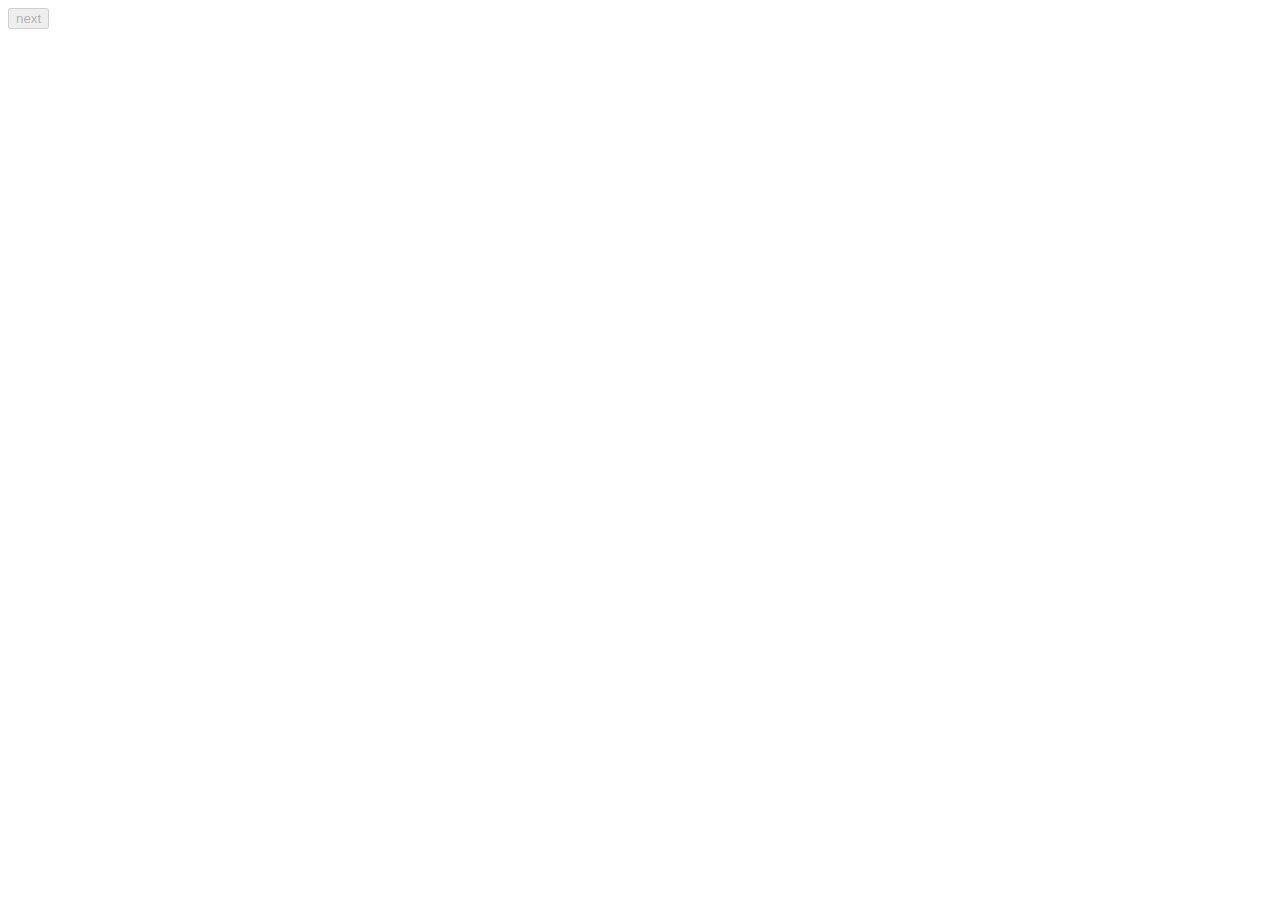
==== pages/1-roles.html @ 1cc1694e "change file and folder structure" ====
<!DOCTYPE html>
<html lang="en">
  <head>
    <meta charset="UTF-8" />
    <meta http-equiv="X-UA-Compatible" content="IE=edge" />
    <meta name="viewport" content="width=device-width, initial-scale=1.0" />
    <title>Mafia</title>
    <link
      href="https://cdn.jsdelivr.net/npm/bootstrap@5.3.2/dist/css/bootstrap.min.css"
      rel="stylesheet"
      integrity="sha384-T3c6CoIi6uLrA9TneNEoa7RxnatzjcDSCmG1MXxSR1GAsXEV/Dwwykc2MPK8M2HN"
      crossorigin="anonymous"
    />
    <link rel="stylesheet" href="../assets/css/style.css" />
  </head>
  <body>
    <section class="container d-flex align-items-center flex-column mt-5">
      <div class="game-roles"></div>
      <button class="next-btn" disabled>next</button>
    </section>

    <!-- <script
      src="https://cdn.jsdelivr.net/npm/bootstrap@5.3.2/dist/js/bootstrap.bundle.min.js"
      integrity="sha384-C6RzsynM9kWDrMNeT87bh95OGNyZPhcTNXj1NW7RuBCsyN/o0jlpcV8Qyq46cDfL"
      crossorigin="anonymous"
    ></script> -->
    <script type="module" src="../assets/javascript/1-roles.js"></script>
  </body>
</html>
---- assets/css/style.css ----
.player-list {
  width: 20rem;
}
body {
  /* background: url(../images/mafia.jpg);
  background-size: cover; */
}
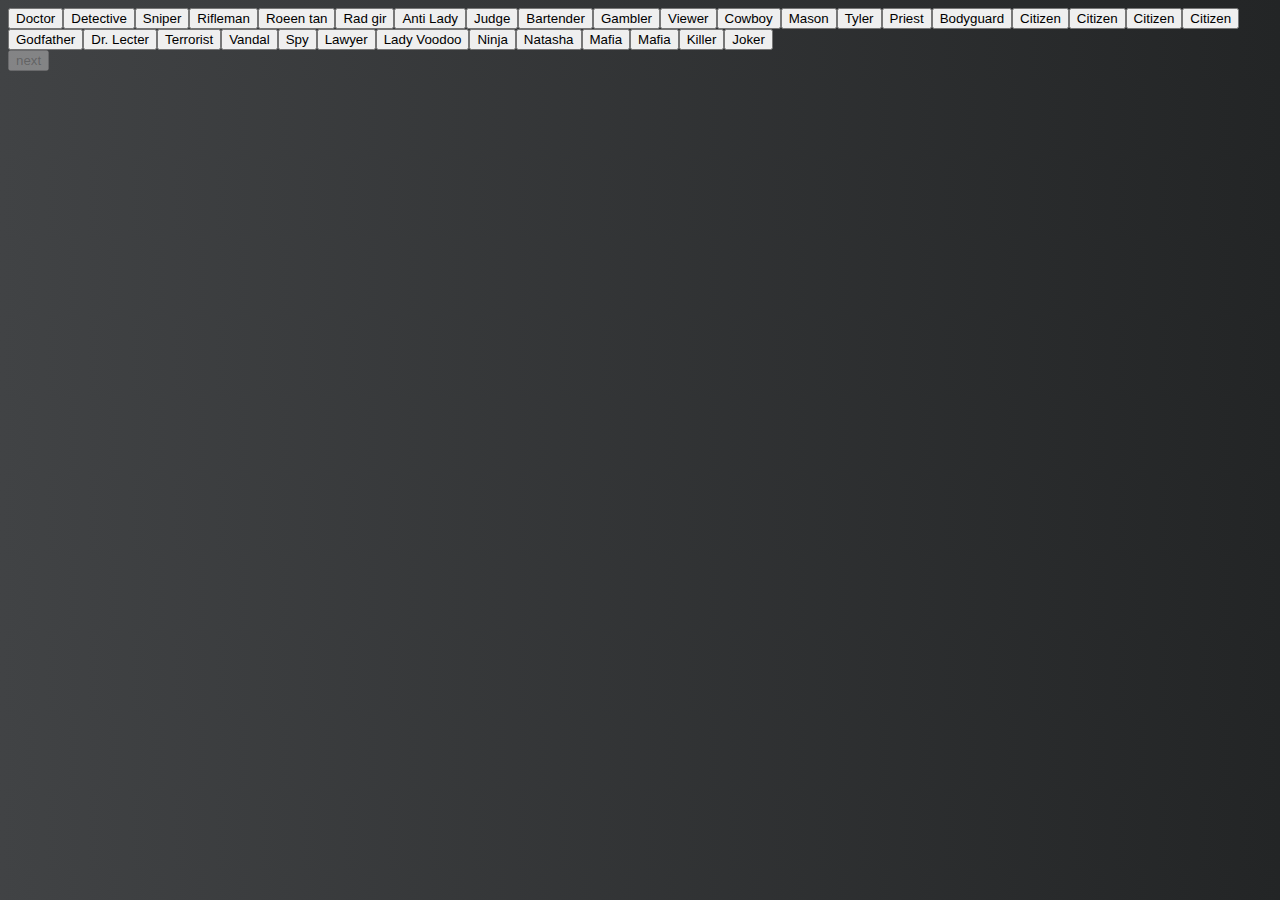
==== commit ed208a29: "change name" ====
--- a/pages/1-roles.html
+++ b/pages/1-roles.html
@@ -4,7 +4,7 @@
     <meta charset="UTF-8" />
     <meta http-equiv="X-UA-Compatible" content="IE=edge" />
     <meta name="viewport" content="width=device-width, initial-scale=1.0" />
-    <title>Mafia</title>
+    <title>Roles</title>
     <link
       href="https://cdn.jsdelivr.net/npm/bootstrap@5.3.2/dist/css/bootstrap.min.css"
       rel="stylesheet"
--- a/assets/css/style.css
+++ b/assets/css/style.css
@@ -4,4 +4,19 @@
 body {
   /* background: url(../images/mafia.jpg);
   background-size: cover; */
+
+  background: #232526; /* fallback for old browsers */
+  background: -webkit-linear-gradient(to right, #414345, #232526); /* Chrome 10-25, Safari 5.1-6 */
+  background: linear-gradient(to right, #414345, #232526); /* W3C, IE 10+/ Edge, Firefox 16+, Chrome 26+, Opera 12+, Safari 7+ */
 }
+.timerCard {
+  height: 14rem;
+  padding: 1rem 2rem;
+  margin-top: 2rem;
+  background: linear-gradient(to right, #506275, #2f3233);
+}
+.deleted-user {
+  text-decoration: line-through 3px;
+  opacity: 0.4;
+  background-color: gray;
+}
